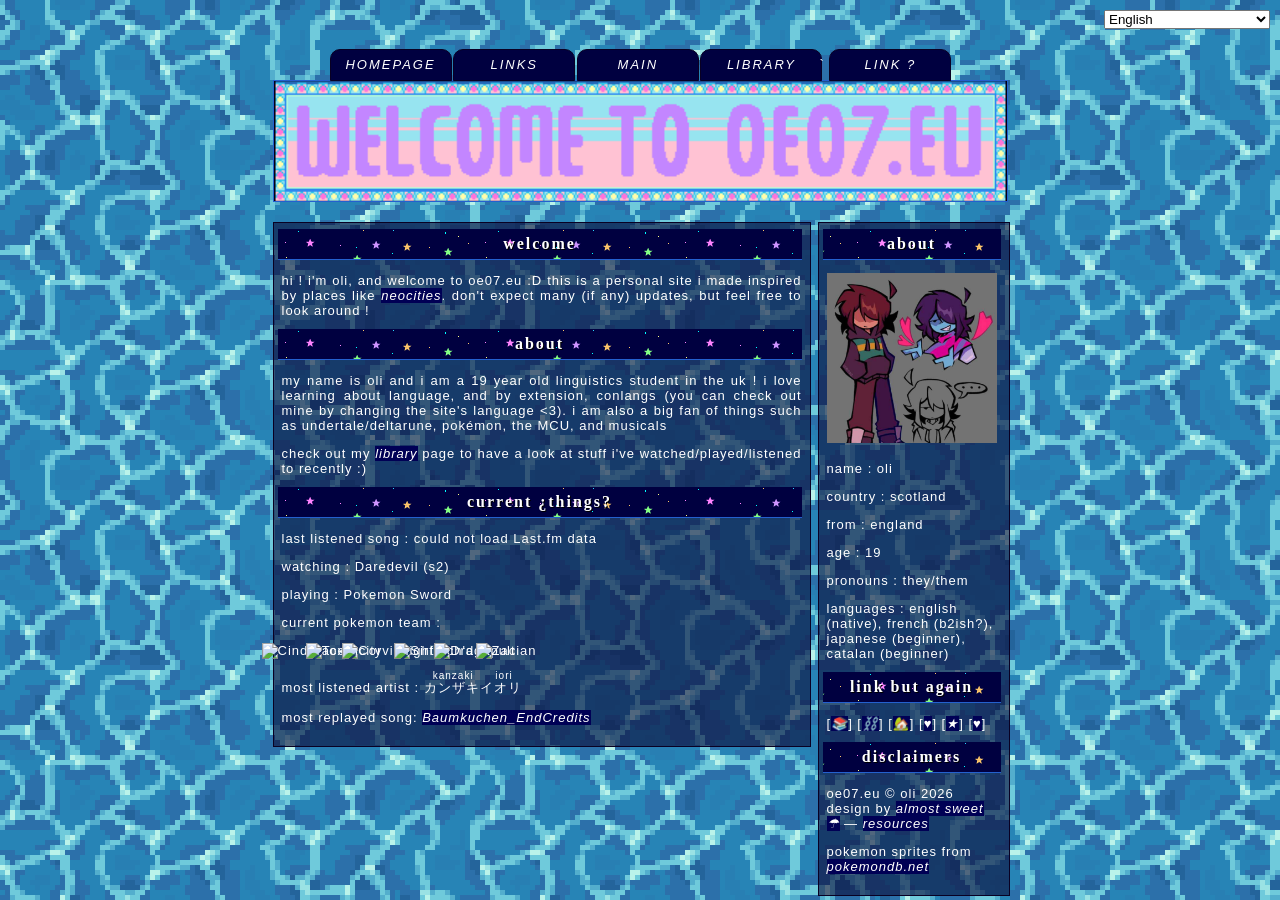
==== index.html @ f0bcb8bd "age up" ====
<!DOCTYPE html>

<head>
    <link rel="stylesheet" type="text/css" href="style4.css">
    <link href='https://fonts.googleapis.com/css?family=Titillium+Web' rel='stylesheet' type='text/css'>

</head>

    <body>

        <div id="box1">
            <div id="linkity">
                <a href="https://oe07.eu/homepage">homepage</a>
                <a href="https://oe07.eu/links">links</a>
                <a href="https://oe07.eu/">main</a>
                <a href="https://oe07.eu/library">library</a>`
                <a href="https://oe07.eu/lost">link ?</a>
            </div>
            <div id="header"></div>
            <div id="box2">

                <h1 id="welcome">welcome</h1>
                <p id="welcomeText">hi ! i'm oli, and welcome to oe07.eu :D this is a personal site i made inspired by places like <a href="https://neocities.org/">neocities</a>. don't expect many (if any) updates, but feel free to look around !</p>
                <h1 id="about1">about</h1>
                <p id="aboutText1">my name is oli and i am a 19 year old linguistics student in the uk ! i love learning about language, and by extension, conlangs (you can check out mine by changing the site's language <3). i am also a big fan of things such as undertale/deltarune, pokémon, the MCU, and musicals </p>
                <p id="aboutText2">check out my <a href="library.html">library</a> page to have a look at stuff i've watched/played/listened to recently :)</p>
                <!-- <p>Lorem ipsum dolor sit amet, consectetuer adipiscing elit. Aenean commodo ligula eget dolor. Aenean massa. Cum sociis natoque penatibus et magnis dis parturient montes, nascetur ridiculus mus. Donec quam felis, ultricies nec, pellentesque eu, pretium quis, sem. Nulla consequat massa quis enim. Donec pede justo, fringilla vel, aliquet nec, vulputate eget, arcu. In enim justo, rhoncus ut, imperdiet a, venenatis vitae, justo. Nullam dictum felis eu pede mollis pretium. Integer tincidunt. Cras dapibus. Vivamus elementum semper nisi. Aenean vulputate eleifend tellus. Aenean leo ligula, porttitor eu, consequat vitae, eleifend ac, enim. Aliquam lorem ante, dapibus in, viverra quis, feugiat a, tellus. Phasellus viverra nulla ut metus varius laoreet. Quisque rutrum. Aenean imperdiet. Etiam ultricies nisi vel augue. Curabitur ullamcorper ultricies nisi. Nam eget dui. Etiam rhoncus. Maecenas tempus, tellus eget condimentum rhoncus, sem quam semper libero, sit amet adipiscing sem neque sed ipsum. Nam quam nunc, blandit vel, luctus pulvinar, hendrerit id, lorem. Maecenas nec odio et ante tincidunt tempus. Donec vitae sapien ut libero venenatis faucibus. Nullam quis ante. Etiam sit amet orci eget eros faucibus tincidunt. Duis leo. Sed fringilla mauris sit amet nibh. Donec sodales sagittis magna. Sed consequat, leo eget bibendum sodales, augue velit cursus nunc,  -->
                </p>

                <h1 id="current">current ¿things?</h1>
                <p><span id="lastListened">last listened song</span> : <span id="lastfm-widget">
                    loading...
                </span></p>
                <p><span id="watching">watching</span> : Daredevil (s2)</p>
                <p><span id="playing">playing</span> : Pokemon Sword</p>
                <p><span id="currentTeam">current pokemon team</span> : </p>
                <p><img class="pokemon" src="https://img.pokemondb.net/sprites/sword-shield/normal/cinderace.png" alt="Cinderace"><img class="pokemon" src="https://img.pokemondb.net/sprites/sword-shield/normal/toxtricity-amped.png" alt="Toxtricity"><img class="pokemon" src="https://img.pokemondb.net/sprites/sword-shield/normal/corviknight.png" alt="Corviknight"><img class="pokemon" src="https://img.pokemondb.net/sprites/sword-shield/normal/sirfetchd.png" alt="Sirfetch'd"><img class="pokemon" src="https://img.pokemondb.net/sprites/sword-shield/normal/dragapult.png" alt="Dragapult"><img class="pokemon" src="https://img.pokemondb.net/sprites/sword-shield/normal/zacian.png" alt="Zacian"></p>
                <p><span id="mostListenedArtist">most listened artist</span> : <ruby>カンザキイオリ<rt style="font-size: 10px;">kanzaki iori</rt></ruby></p>
                <p><span id="mostReplayedSong">most replayed song</span>: <a href="https://www.last.fm/music/Amala/Baumkuchen_EndCredits">Baumkuchen_EndCredits</a></p>

            </div>
            <div id="box3">
                <h1 id="about2">about</h1>
                <p><img src="assets/discordPfp.png"
                        title="discord pfp"
                        style="width:170px;padding-bottom:2px;"></p>
                <p id="name">name : oli</p>
                <p id="country">country : scotland</p>
                <p id="from">from : england</p>
                <p id="age">age : 19</p>
                <p id="pronouns">pronouns : they/them</p>
                <p id="languages">languages : english (native), french (b2ish?), japanese (beginner), catalan (beginner)</p>

                <h1 id="links">link but again</h1>
                <p>[<a href="https://oe07.eu/library">📚</a>] [<a href="https://oe07.eu/links">⛓️</a>] [<a href="https://oe07.eu/homepage">🏡</a>] [<a href="https://oe07.eu/">♥</a>] [<a href="https://oe07.eu/">★</a>]
                    [<a href="https://oe07.eu/">♥</a>]</p>

                <!-- <h1>widget</h1>
                <div
                    style="width:171px;height:281px;background-color:rgba(255,255,255,0.3);line-height:281px;text-align:center;">
                    171px × 281px</div>
                 -->

                <h1 id="disclaimers">disclaimers</h1>
                <p>oe07.eu © oli 2026<br>design by <a href="http://almostsweet.neocities.org">almost sweet ☂</a> — <a
                        href="http://almostsweet.neocities.org/about.html">resources</a></p>
                <p>pokemon sprites from <a href="https://pokemondb.net/sprites">pokemondb.net</a></p>
                
            </div>
        </div>

        <div class="lang" id="language-dropdown">
            <select onchange="changeLanguage(this.value)">
                <option value="eng">English</option>
                <!-- <option value="fra">Français</option> -->
                <option value="mac">na insrekele</option>
                <option value="kom-la">Yedigõvòsh (snazyalasĩ)</option>
                <!-- <option value="kom-el">Ὶηδτιγκõβεσί (σναζίαλλαδα)</option> -->
                <!-- Add more options for other languages as needed -->
            </select>
        </div>
        <script src="language.js"></script>
        <script>initializeLanguage();</script>
        <script src="lastfm.js"></script>
    </body>
</html>
---- style4.css ----
html{
margin: 0px;
padding: 0px;
height:100%;
background-image:url('assets/WaterTileOcean.gif');
background-size: auto;
background-position:center;
/* background-repeat:no-repeat; */
background-color:#2d3a80;
font-family: 'Noto Sans', sans-serif;
font-size: 13px;
color:#fff;
text-align:justify;
letter-spacing:1px;
}

#box1{
position:relative;
width:735px;
min-height:100%;
margin:72px auto;
padding:8px;
}

#header{
height:120px;
/* width:735px; */
background-image:url('assets/welcome.gif');
background-size:cover;
background-position:center;
background-repeat:no-repeat;
border:1px solid #2460ce;
}

#linkity{
position:absolute;
top:-23px;
left:7px;
width:735px;
line-height:30px;
text-align:center;
}

#linkity a{
width:120px;
display:inline-block;
margin-right:-3px;
background-color:#000040;
color:#fff;
-moz-border-radius:10px 10px 0px 0px;
-webkit-border-radius:10px 10px 0px 0px;
border-radius:10px 10px 0px 0px;
text-transform:uppercase;
letter-spacing:2px;
border:1px solid #090023;
}

#linkity a:hover{
background-color:rgba(10,10,55,0.6);
border-bottom:1px solid #fff;
-moz-transition:.4s;
-webkit-transition:.4s;
transition:.4s;}

#box2{
position:relative;
/* top:359px; */
margin-top: 20px;
width:520px;
min-height:100%;
border:1px solid #090023;
margin-right:4px;
padding:8px;
background-color:rgba(10,10,55,0.6);
/* border-radius:10px 10px 10px 10px; */
margin-bottom:4px;
} 

#box3{
position:absolute;
top:130px;
margin-top: 20px;
left:553px;
width:174px;
/* min-height:100%; */
border:1px solid #090023;
padding:8px;
background-color:rgba(10,10,55,0.6);
/* border-radius:10px 10px 10px 10px; */
margin-bottom:4px;
text-align:left;
}

h1{
text-align:center;
text-shadow: #000 1px 1px 0px;
font-size:16px;
line-height:30px;
font-family:times;
font-weight:bold;
display:block;
border-bottom:1px solid #2460ce;
letter-spacing:2px;
margin: -2px 0px 0px -4px;
background:url('assets/rainbowstar.gif');
background-size:auto;
background-position:center;

/* background-repeat:no-repeat; */
}

a{
color:#fff;
background:#005;
text-decoration:none;
font-style:italic;
}

.weatherwidget-io {
    color:#fff;
    background:#ffffff00;
    text-decoration:none;
    font-style:default;
    margin-top: -30px;
    margin-bottom: 10px;
}

.weatherwidget-io:hover {
    color:#fff;
    background:#ffffff00;
    text-decoration:none;
    font-style:default;
}


a:hover{
background:rgb(35,0,35);
}

.pokemon{
/* width: 100px;
height: 100px; */
margin: -20px;
/* margin-left: -0px; */
}

.lang {
        position: absolute;
        top: 10px;
        right: 10px;
}

#mainBox{
position:relative;
/* top:359px; */
/* margin-top: 20px; */
/* width:735px; */
min-height:100%;
border:1px solid #090023;
margin-right:4px;
padding:8px;
background-color:rgba(10,10,55,0.6);
/* border-radius:10px 10px 10px 10px; */
margin-bottom:4px;
} 

#mainBox iframe {
    display: block;
    border: 0;
    margin-top: 8px;
}

#pageTitle{
text-align: center;
font-size: 5em;
text-shadow: 4px 4px 0px #000000;
font-style: italic;
font-family: 'Courier New', Courier, monospace;
color: #aaaaff;
margin-bottom: 5px;
}

.poster {
    position: relative;
    width: 100%;
    height: auto;
    max-width: 170px; 
    margin: 2px;
    border-radius: 10px;
    margin-top: 5px;
}

.linkBox {
    position: relative;
    width: 330px;
    height: auto;
    /* max-width: 300px;  */
    margin: 6px;
    margin-top: 5px;
    background-color: rgba(10, 10, 55, 0.6);
    border: #000 1px solid;
    padding: 5px;
    font-size: 30px;
    display: inline-block;
}

.icon {
    position: relative;
    width: auto;
    height: 30px; 
    margin: 2px;
    margin-top: 5px;
}

.linkBox a {
    color: #fff;
    text-decoration: none;
    font-size: 30px;
    margin-left: 10px;
    background: none;
}

#dateTime {

    width: 100%;
    height: auto;
    font-size: 2em;
    color: #aaaaff;
    font-style: italic;
    font-family: 'Courier New', Courier, monospace;
    text-shadow: 2px 2px 0px #000000;
    text-align: center;
}
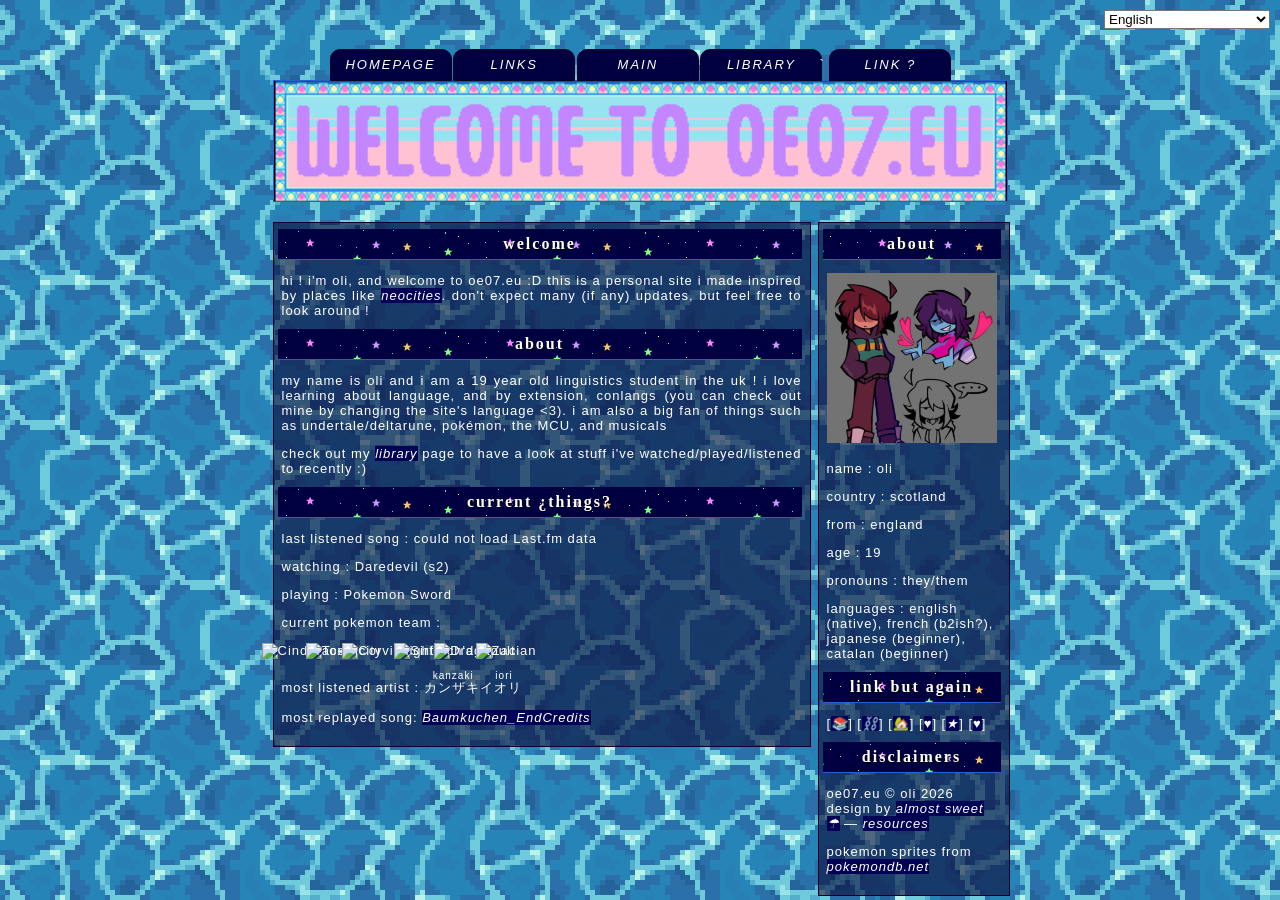
==== commit 5efe1dc4: "catalan" ====
--- a/index.html
+++ b/index.html
@@ -72,6 +72,7 @@
         <div class="lang" id="language-dropdown">
             <select onchange="changeLanguage(this.value)">
                 <option value="eng">English</option>
+                <option value="cat">Català</option>
                 <!-- <option value="fra">Français</option> -->
                 <option value="mac">na insrekele</option>
                 <option value="kom-la">Yedigõvòsh (snazyalasĩ)</option>
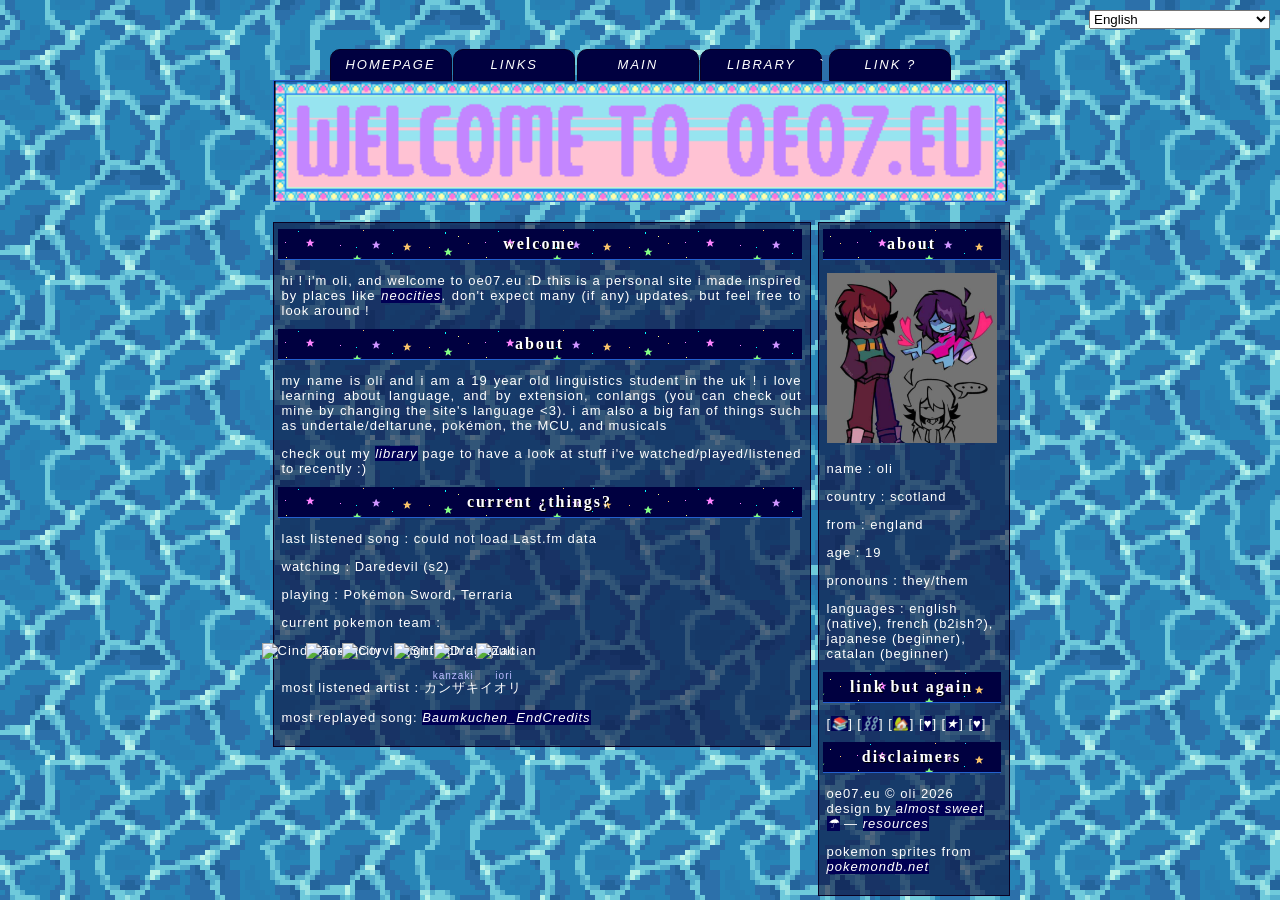
==== commit e541e7fa: "japanese" ====
--- a/index.html
+++ b/index.html
@@ -32,7 +32,7 @@
                     loading...
                 </span></p>
                 <p><span id="watching">watching</span> : Daredevil (s2)</p>
-                <p><span id="playing">playing</span> : Pokemon Sword</p>
+                <p><span id="playing">playing</span> : Pokémon Sword, Terraria</p>
                 <p><span id="currentTeam">current pokemon team</span> : </p>
                 <p><img class="pokemon" src="https://img.pokemondb.net/sprites/sword-shield/normal/cinderace.png" alt="Cinderace"><img class="pokemon" src="https://img.pokemondb.net/sprites/sword-shield/normal/toxtricity-amped.png" alt="Toxtricity"><img class="pokemon" src="https://img.pokemondb.net/sprites/sword-shield/normal/corviknight.png" alt="Corviknight"><img class="pokemon" src="https://img.pokemondb.net/sprites/sword-shield/normal/sirfetchd.png" alt="Sirfetch'd"><img class="pokemon" src="https://img.pokemondb.net/sprites/sword-shield/normal/dragapult.png" alt="Dragapult"><img class="pokemon" src="https://img.pokemondb.net/sprites/sword-shield/normal/zacian.png" alt="Zacian"></p>
                 <p><span id="mostListenedArtist">most listened artist</span> : <ruby>カンザキイオリ<rt style="font-size: 10px;">kanzaki iori</rt></ruby></p>
@@ -71,13 +71,18 @@
 
         <div class="lang" id="language-dropdown">
             <select onchange="changeLanguage(this.value)">
+                <optgroup label="Natural Languages">
                 <option value="eng">English</option>
                 <option value="cat">Català</option>
+                <option value="jap">日本語</option>
+                </optgroup>
+                <optgroup label="Constructed Languages">
                 <!-- <option value="fra">Français</option> -->
                 <option value="mac">na insrekele</option>
                 <option value="kom-la">Yedigõvòsh (snazyalasĩ)</option>
                 <!-- <option value="kom-el">Ὶηδτιγκõβεσί (σναζίαλλαδα)</option> -->
                 <!-- Add more options for other languages as needed -->
+                 </optgroup>
             </select>
         </div>
         <script src="language.js"></script>
--- a/style4.css
+++ b/style4.css
@@ -230,4 +230,9 @@
     font-family: 'Courier New', Courier, monospace;
     text-shadow: 2px 2px 0px #000000;
     text-align: center;
+}
+
+rt {
+    font-size: 10px;
+    color: #bbbbff;
 }
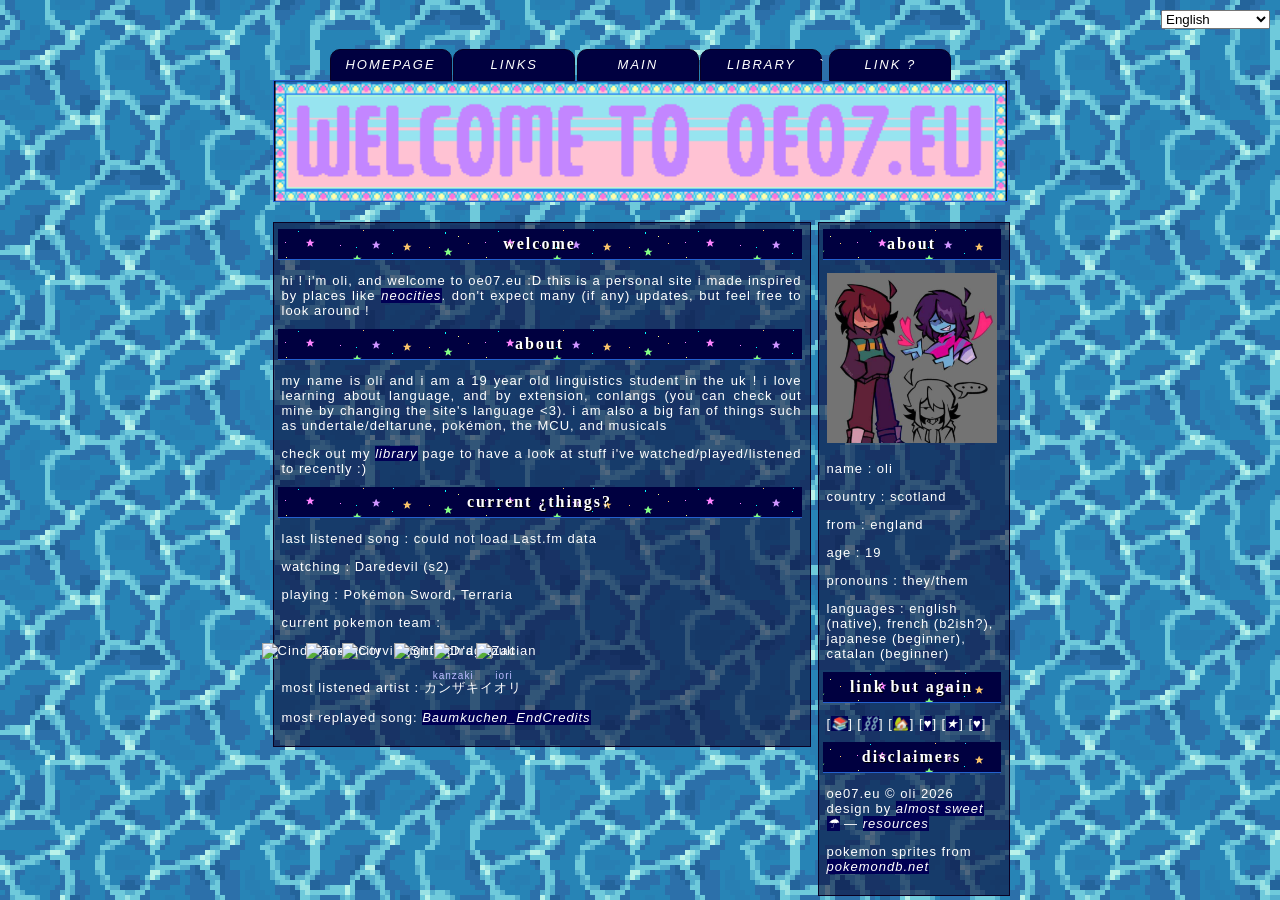
==== commit 3621458a: "comoshoan" ====
--- a/index.html
+++ b/index.html
@@ -79,7 +79,7 @@
                 <optgroup label="Constructed Languages">
                 <!-- <option value="fra">Français</option> -->
                 <option value="mac">na insrekele</option>
-                <option value="kom-la">Yedigõvòsh (snazyalasĩ)</option>
+                <option value="kom-la">Yedigõvòsh</option>
                 <!-- <option value="kom-el">Ὶηδτιγκõβεσί (σναζίαλλαδα)</option> -->
                 <!-- Add more options for other languages as needed -->
                  </optgroup>
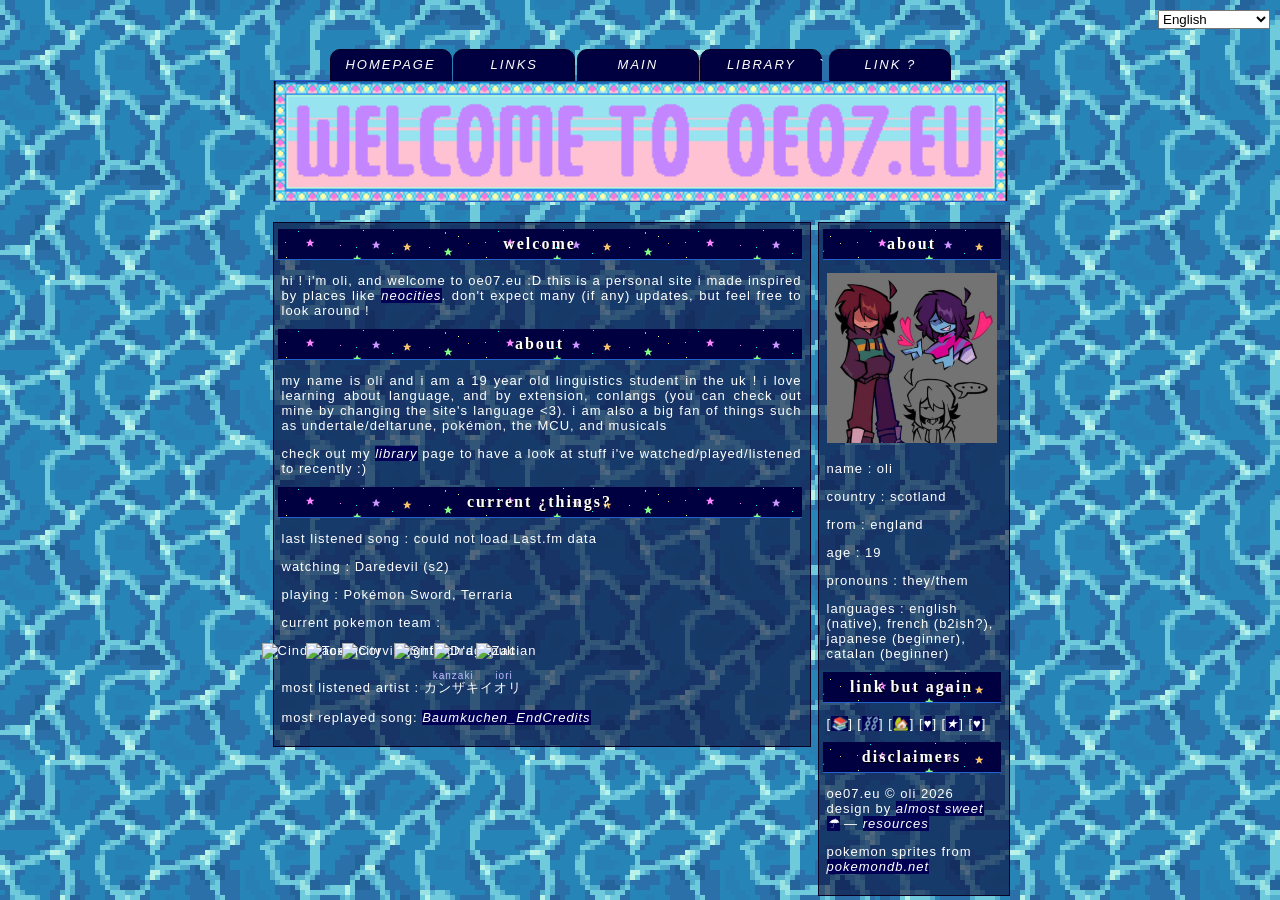
==== commit d52c5bdd: "komoshoan greek" ====
--- a/index.html
+++ b/index.html
@@ -80,7 +80,7 @@
                 <!-- <option value="fra">Français</option> -->
                 <option value="mac">na insrekele</option>
                 <option value="kom-la">Yedigõvòsh</option>
-                <!-- <option value="kom-el">Ὶηδτιγκõβεσί (σναζίαλλαδα)</option> -->
+                <option value="kom-el">Ὶηδτιγκõβεσί</option>
                 <!-- Add more options for other languages as needed -->
                  </optgroup>
             </select>
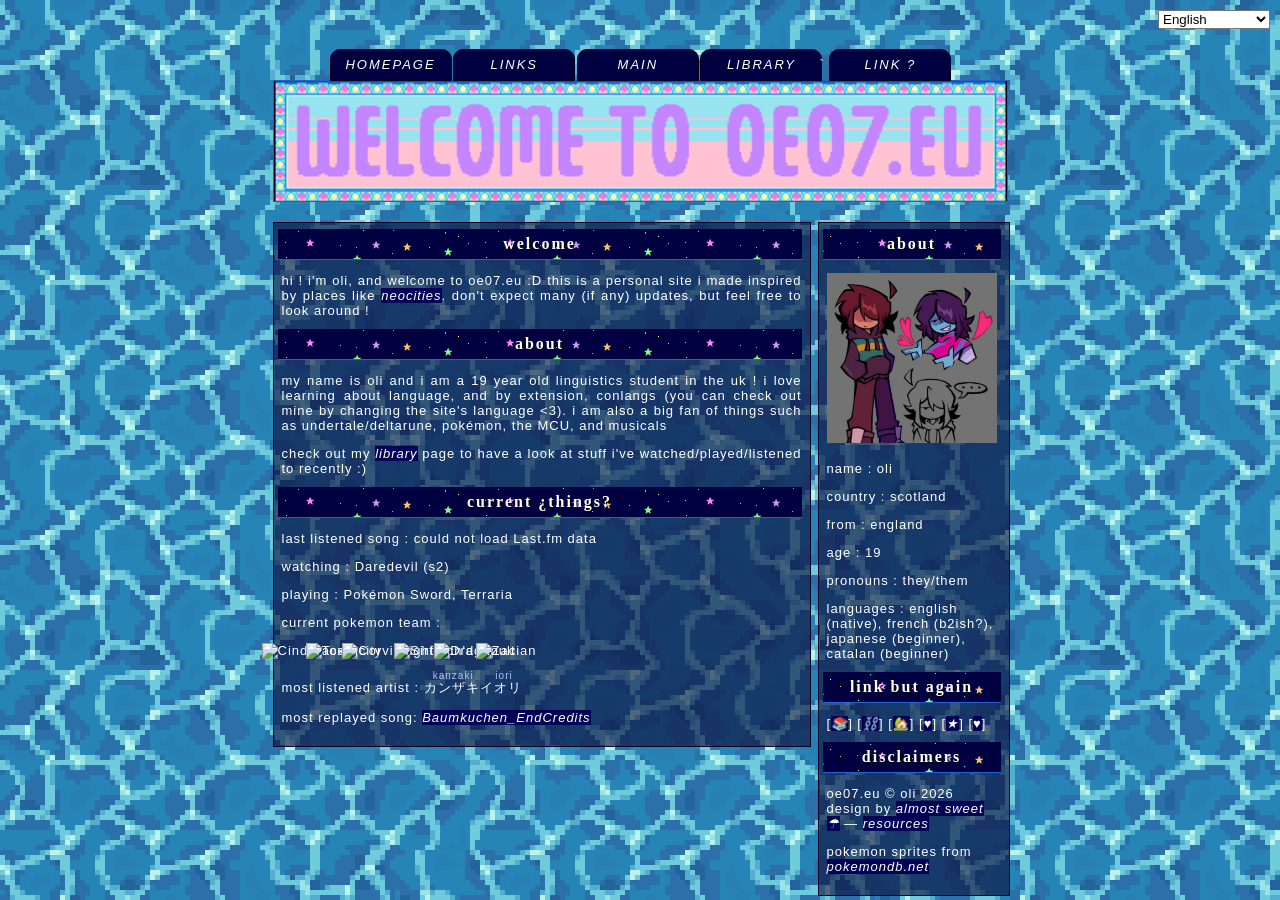
==== commit 87e9068c: "french" ====
--- a/index.html
+++ b/index.html
@@ -75,6 +75,7 @@
                 <option value="eng">English</option>
                 <option value="cat">Català</option>
                 <option value="jap">日本語</option>
+                <option value="fra">Français</option>
                 </optgroup>
                 <optgroup label="Constructed Languages">
                 <!-- <option value="fra">Français</option> -->
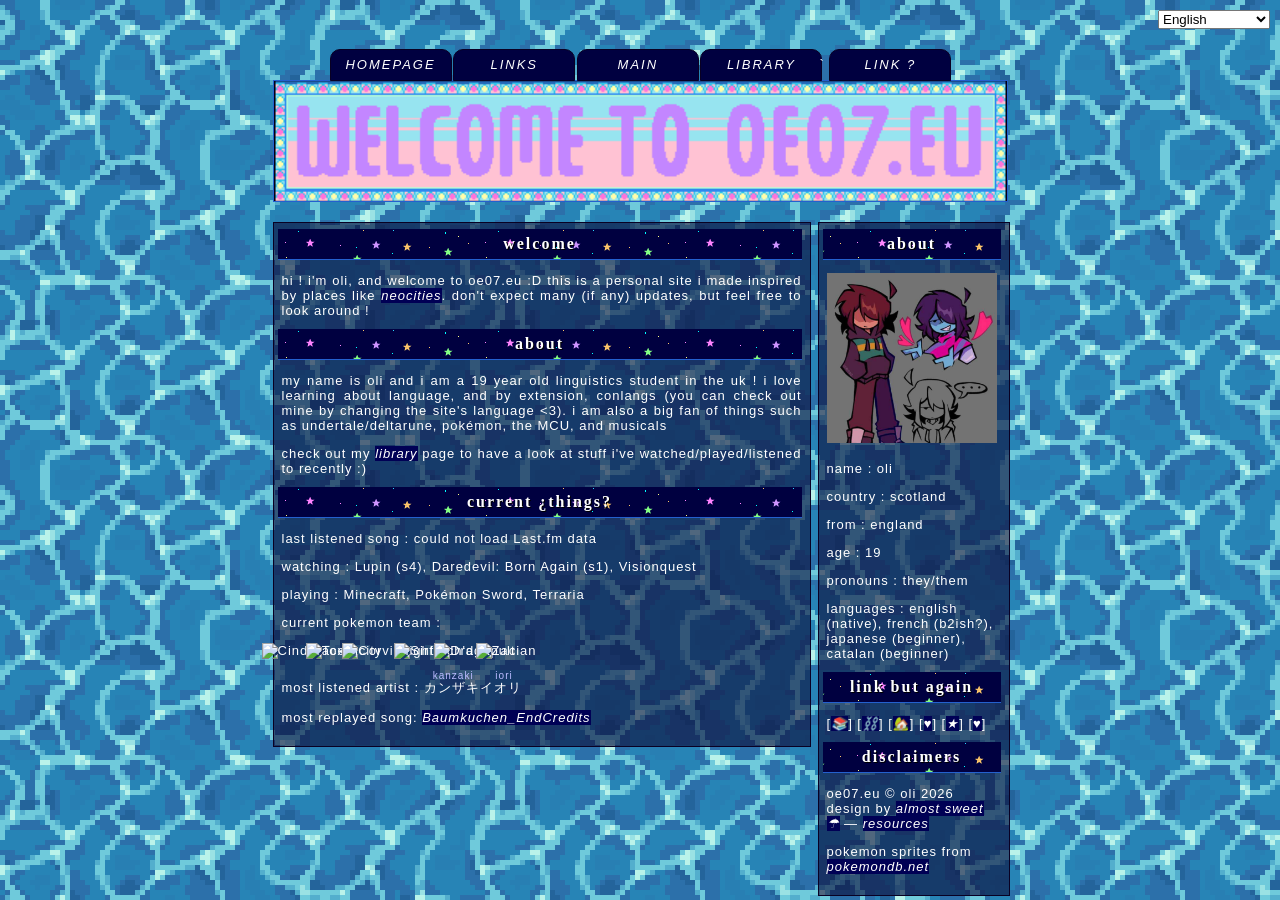
==== commit 9af23f5f: "update current things" ====
--- a/index.html
+++ b/index.html
@@ -3,7 +3,23 @@
 <head>
     <link rel="stylesheet" type="text/css" href="style4.css">
     <link href='https://fonts.googleapis.com/css?family=Titillium+Web' rel='stylesheet' type='text/css'>
+    <style>
 
+        @font-face {
+            font-family: "Fairfax Pona HD";
+            src: url("https://raw.githubusercontent.com/kreativekorp/open-relay/master/FairfaxHD/FairfaxPonaHD.ttf") format("truetype");
+            font-display: swap;
+        }
+
+        .sitelen-pona {
+            font-family: "Fairfax Pona HD", sans-serif;
+            font-variant-ligatures: normal;
+            font-feature-settings: "liga" 1, "calt" 1;
+            font-size: 20px;
+            text-align: left;
+        }
+
+    </style>
 </head>
 
     <body>
@@ -31,12 +47,13 @@
                 <p><span id="lastListened">last listened song</span> : <span id="lastfm-widget">
                     loading...
                 </span></p>
-                <p><span id="watching">watching</span> : Daredevil (s2)</p>
-                <p><span id="playing">playing</span> : Pokémon Sword, Terraria</p>
+                <p><span id="watching">watching</span> : Lupin (s4), Daredevil: Born Again (s1), Visionquest</p>
+                <p><span id="playing">playing</span> : Minecraft, Pokémon Sword, Terraria</p>
                 <p><span id="currentTeam">current pokemon team</span> : </p>
                 <p><img class="pokemon" src="https://img.pokemondb.net/sprites/sword-shield/normal/cinderace.png" alt="Cinderace"><img class="pokemon" src="https://img.pokemondb.net/sprites/sword-shield/normal/toxtricity-amped.png" alt="Toxtricity"><img class="pokemon" src="https://img.pokemondb.net/sprites/sword-shield/normal/corviknight.png" alt="Corviknight"><img class="pokemon" src="https://img.pokemondb.net/sprites/sword-shield/normal/sirfetchd.png" alt="Sirfetch'd"><img class="pokemon" src="https://img.pokemondb.net/sprites/sword-shield/normal/dragapult.png" alt="Dragapult"><img class="pokemon" src="https://img.pokemondb.net/sprites/sword-shield/normal/zacian.png" alt="Zacian"></p>
                 <p><span id="mostListenedArtist">most listened artist</span> : <ruby>カンザキイオリ<rt style="font-size: 10px;">kanzaki iori</rt></ruby></p>
                 <p><span id="mostReplayedSong">most replayed song</span>: <a href="https://www.last.fm/music/Amala/Baumkuchen_EndCredits">Baumkuchen_EndCredits</a></p>
+
 
             </div>
             <div id="box3">
@@ -82,6 +99,7 @@
                 <option value="mac">na insrekele</option>
                 <option value="kom-la">Yedigõvòsh</option>
                 <option value="kom-el">Ὶηδτιγκõβεσί</option>
+                <option value="tok">toki pona</option>
                 <!-- Add more options for other languages as needed -->
                  </optgroup>
             </select>
